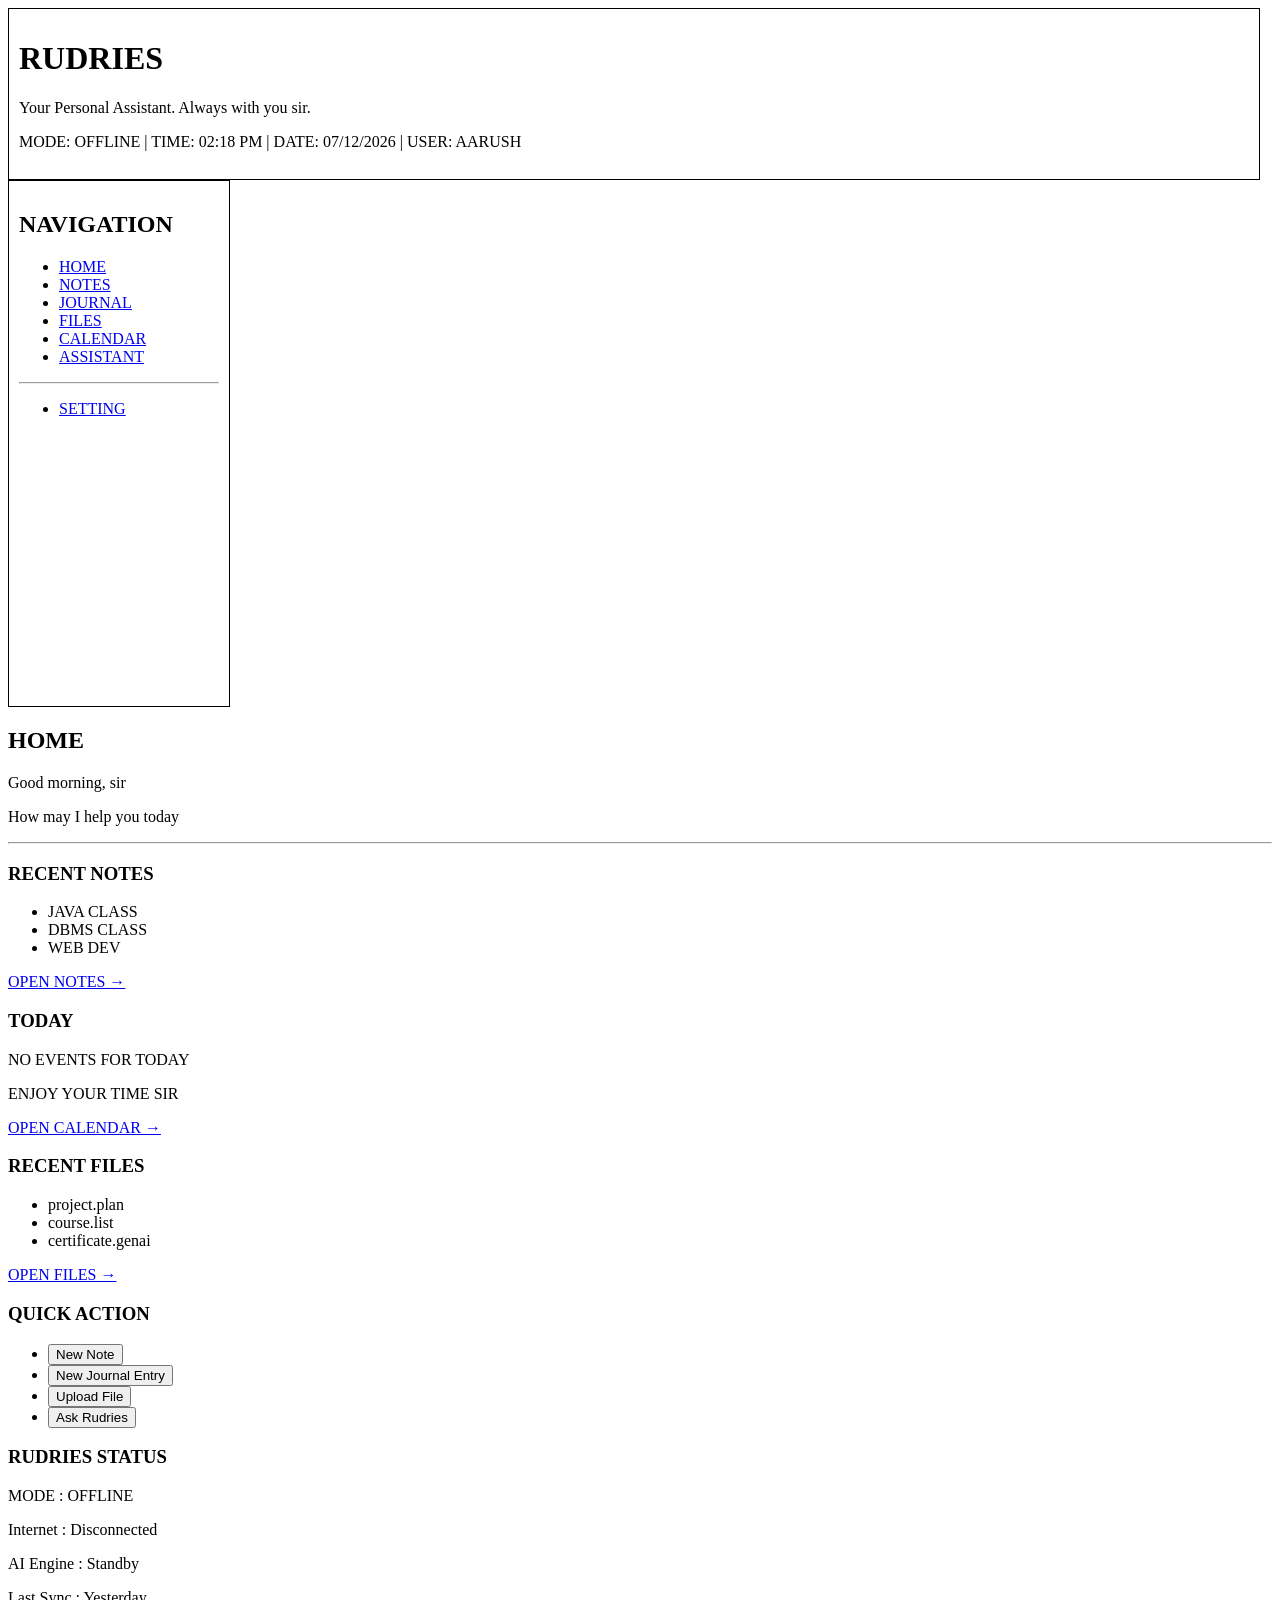
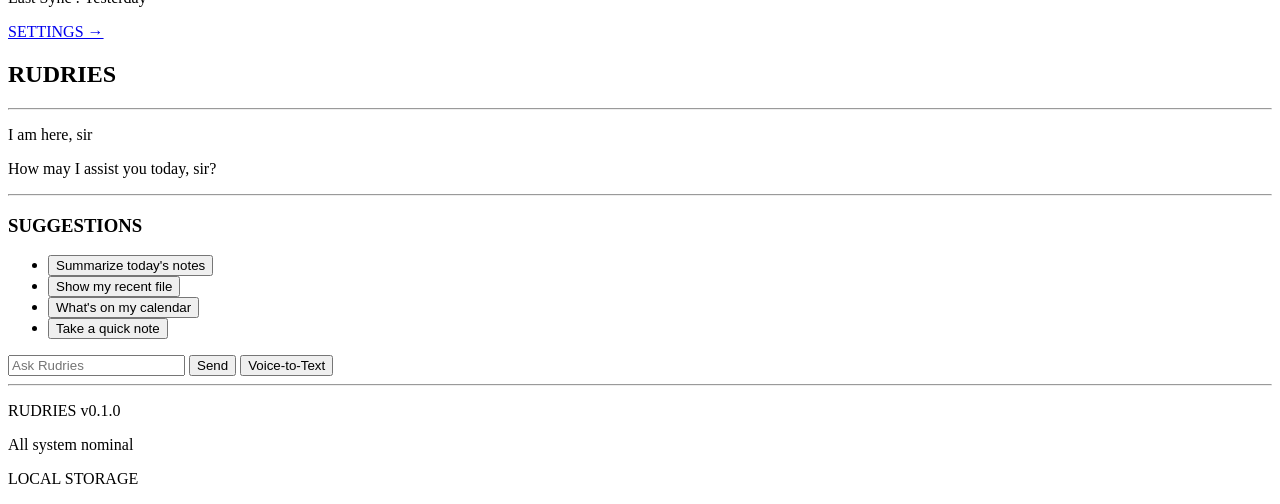
==== Index.html @ 638123f6 "Build RUDRIES home page with semantic HTML structure" ====
<!DOCTYPE html>
<html lang="en">
<head>
    <title>RUDRIES</title>
</head>
<body>

<!-- THIS IS THE HEADER BAR -->
<header style="width: 1230px; height: 150px; border: 1.5px solid black; background-color: white; padding: 10px;">
    
    <h1>RUDRIES</h1>
    <p>Your Personal Assistant. Always with you sir. </p>

    <p>
        MODE: OFFLINE | TIME: 02:18 PM | DATE: 07/12/2026 | USER: AARUSH
    </p>

</header>



<!-- THIS IS THE NAV BAR -->


<nav class="vertical-nav"
            style="width: 200px; height: 505px; border: 1.5px solid black; background-color: white; padding: 10px;">

       <h2>NAVIGATION</h2>

        <ul>
            <li><a href="#">HOME</a></li>      <!--HOME-->
            <li><a href="#">NOTES</a></li>      <!--NOTES-->
            <li><a href="#">JOURNAL</a></li>    <!--JOURNAL-->
            <li><a href="#">FILES</a></li>      <!--FILEA-->
            <li><a href="#">CALENDAR</a></li>   <!--CALENDAR-->
            <li><a href="#">ASSISTANT</a></li>  <!--ASSISTANT-->
        </ul>

        <hr>

        <ul>
            <li><a href="#">SETTING</a></li>  <!--SETTINGS-->
        </ul>

</nav>




<!-- THIS IS THE MAIN BLOCK -->
<main>
    <h2>HOME</h2>
        <p>
        Good morning, sir
        </p>
        <p>
        How may I help you today
        </p>
    <hr>

    <section>

        <h3>RECENT NOTES</h3>
            <ul>
                <li>JAVA CLASS</li>
                <li>DBMS CLASS</li>
                <li>WEB DEV</li>
            </ul>
            <a href="#">OPEN NOTES &rarr;</a>   <!--NOTES-->
    
    </section>

    
    <section>
        <h3>TODAY</h3>
            <p>
                NO EVENTS FOR TODAY
            </p>
            <p>
                ENJOY YOUR TIME SIR
            </p>
            <a href="#">OPEN CALENDAR &rarr;</a>   <!--CALENDAR-->

    </section>

    <section>
        <h3>RECENT FILES</h3>
            <ul>
                <li>project.plan</li>
                <li>course.list</li>
                <li>certificate.genai</li>
            </ul>
            <a href="#">OPEN FILES &rarr;</a>   <!--FILES-->

    </section>

    <section>

        <h3>QUICK ACTION</h3>
            <ul>
                <li><button>New Note</button></li>
                <li><button>New Journal Entry</button></li>
                <li><button>Upload File</button></li>
                <li><button>Ask Rudries</button></li>
            </ul>

    </section>

    <section>

        <h3>RUDRIES STATUS</h3>
            <p>MODE : OFFLINE</p>
            <p>Internet : Disconnected</p>
            <p>AI Engine : Standby</p>
            <p>Last Sync : Yesterday</p>
            <a href="#">SETTINGS &rarr;</a>    <!--SETTING-->
    
    </section>

    

</main>


<!-- RIGHT BLOCK FOR AI ASSIST -->
 <aside>
        <h2>RUDRIES</h2>

        <hr>
            <p>
                I am here, sir
            </p>
            <p>
                How may I assist you today, sir?
            </p>
        <hr>
        
        <h3>SUGGESTIONS</h3>
            <ul>
                <li><button>Summarize today's notes</button></li>
                <li><button>Show my recent file</button></li>
                <li><button>What's on my calendar</button></li>
                <li><button>Take a quick note</button></li>
            </ul>

        <form>
            <input type="text" placeholder="Ask Rudries">
            <button type="submit">Send</button>
            <button type="button">Voice-to-Text</button>
        </form>
            
    <hr>
 </aside>

 <!-- FOOTER -->
<footer>
    <p>
        RUDRIES v0.1.0
    </p>
    <p>
        All system nominal
    </p>
    <p>
        LOCAL STORAGE
    </p>
</footer>


</body>


</html>
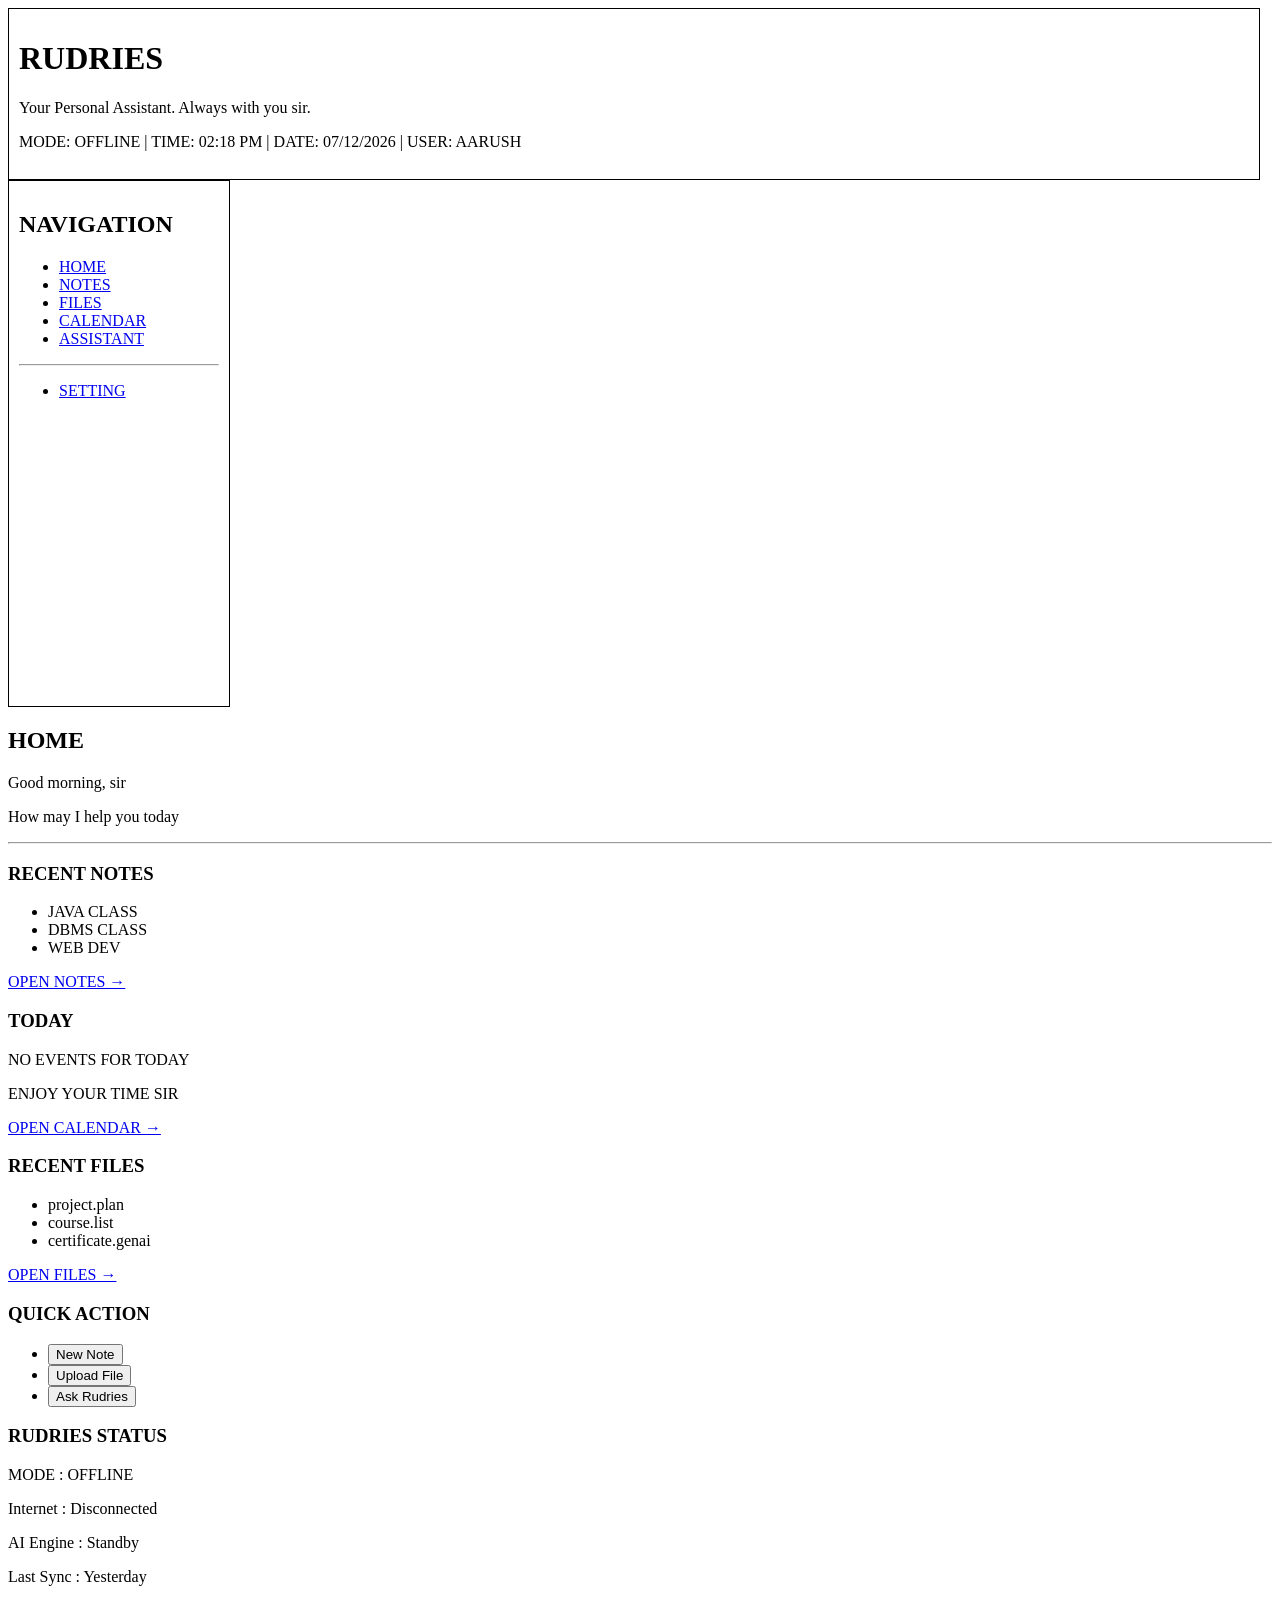
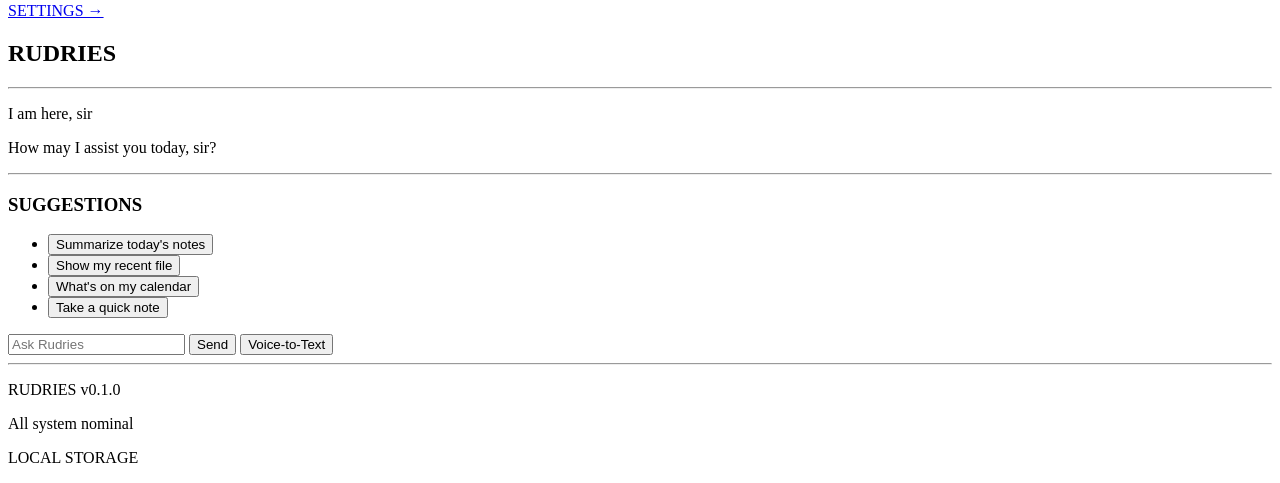
==== commit ae80aa90: "added the notes files for RUDRIES" ====
--- a/Index.html
+++ b/Index.html
@@ -30,8 +30,7 @@
         <ul>
             <li><a href="#">HOME</a></li>      <!--HOME-->
             <li><a href="#">NOTES</a></li>      <!--NOTES-->
-            <li><a href="#">JOURNAL</a></li>    <!--JOURNAL-->
-            <li><a href="#">FILES</a></li>      <!--FILEA-->
+            <li><a href="#">FILES</a></li>      <!--FILES-->
             <li><a href="#">CALENDAR</a></li>   <!--CALENDAR-->
             <li><a href="#">ASSISTANT</a></li>  <!--ASSISTANT-->
         </ul>
@@ -99,7 +98,6 @@
         <h3>QUICK ACTION</h3>
             <ul>
                 <li><button>New Note</button></li>
-                <li><button>New Journal Entry</button></li>
                 <li><button>Upload File</button></li>
                 <li><button>Ask Rudries</button></li>
             </ul>
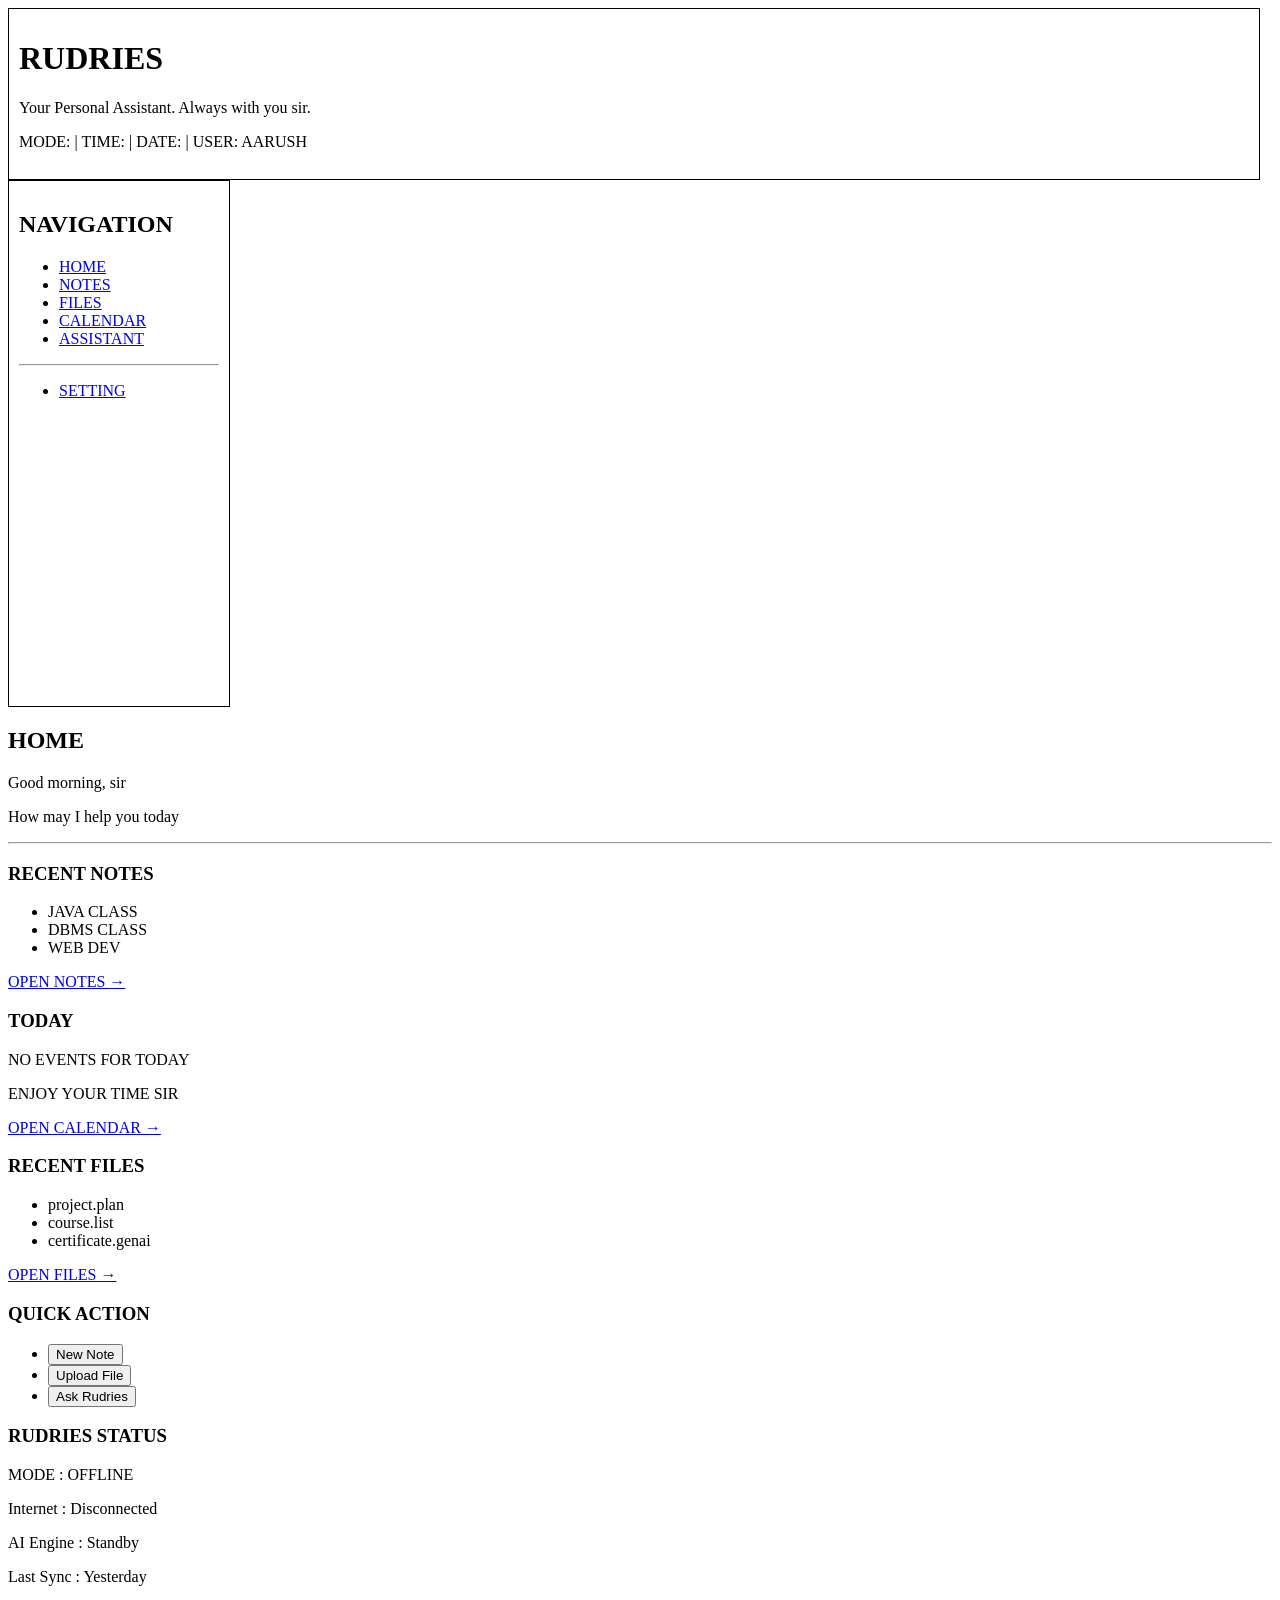
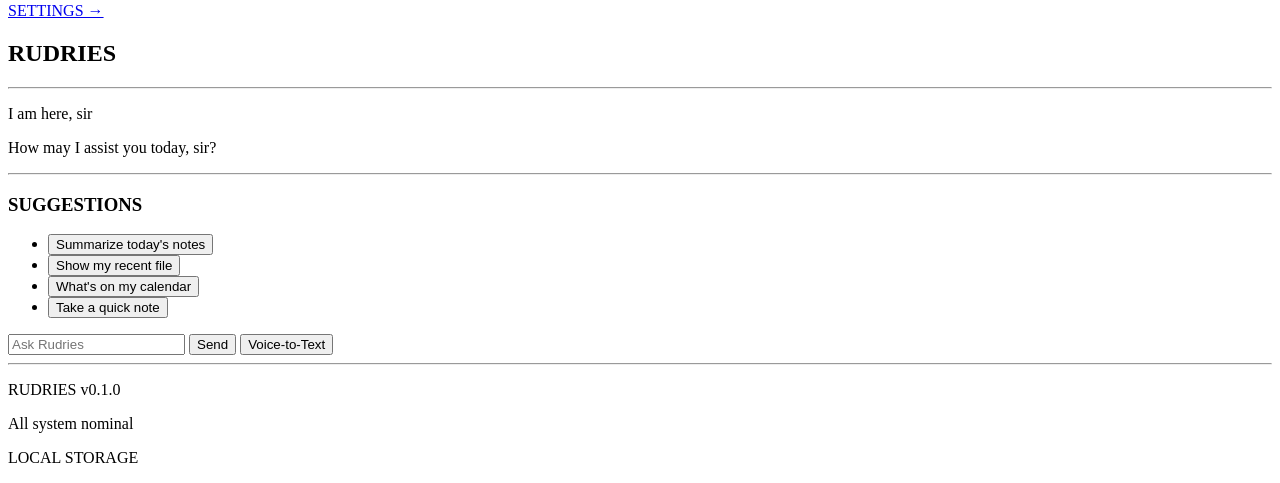
==== commit 7b8f08ae: "added header in Files.html and did minor changes in Index.html and Notes.html" ====
--- a/Index.html
+++ b/Index.html
@@ -12,7 +12,7 @@
     <p>Your Personal Assistant. Always with you sir. </p>
 
     <p>
-        MODE: OFFLINE | TIME: 02:18 PM | DATE: 07/12/2026 | USER: AARUSH
+        MODE: | TIME:  | DATE:  | USER: AARUSH
     </p>
 
 </header>
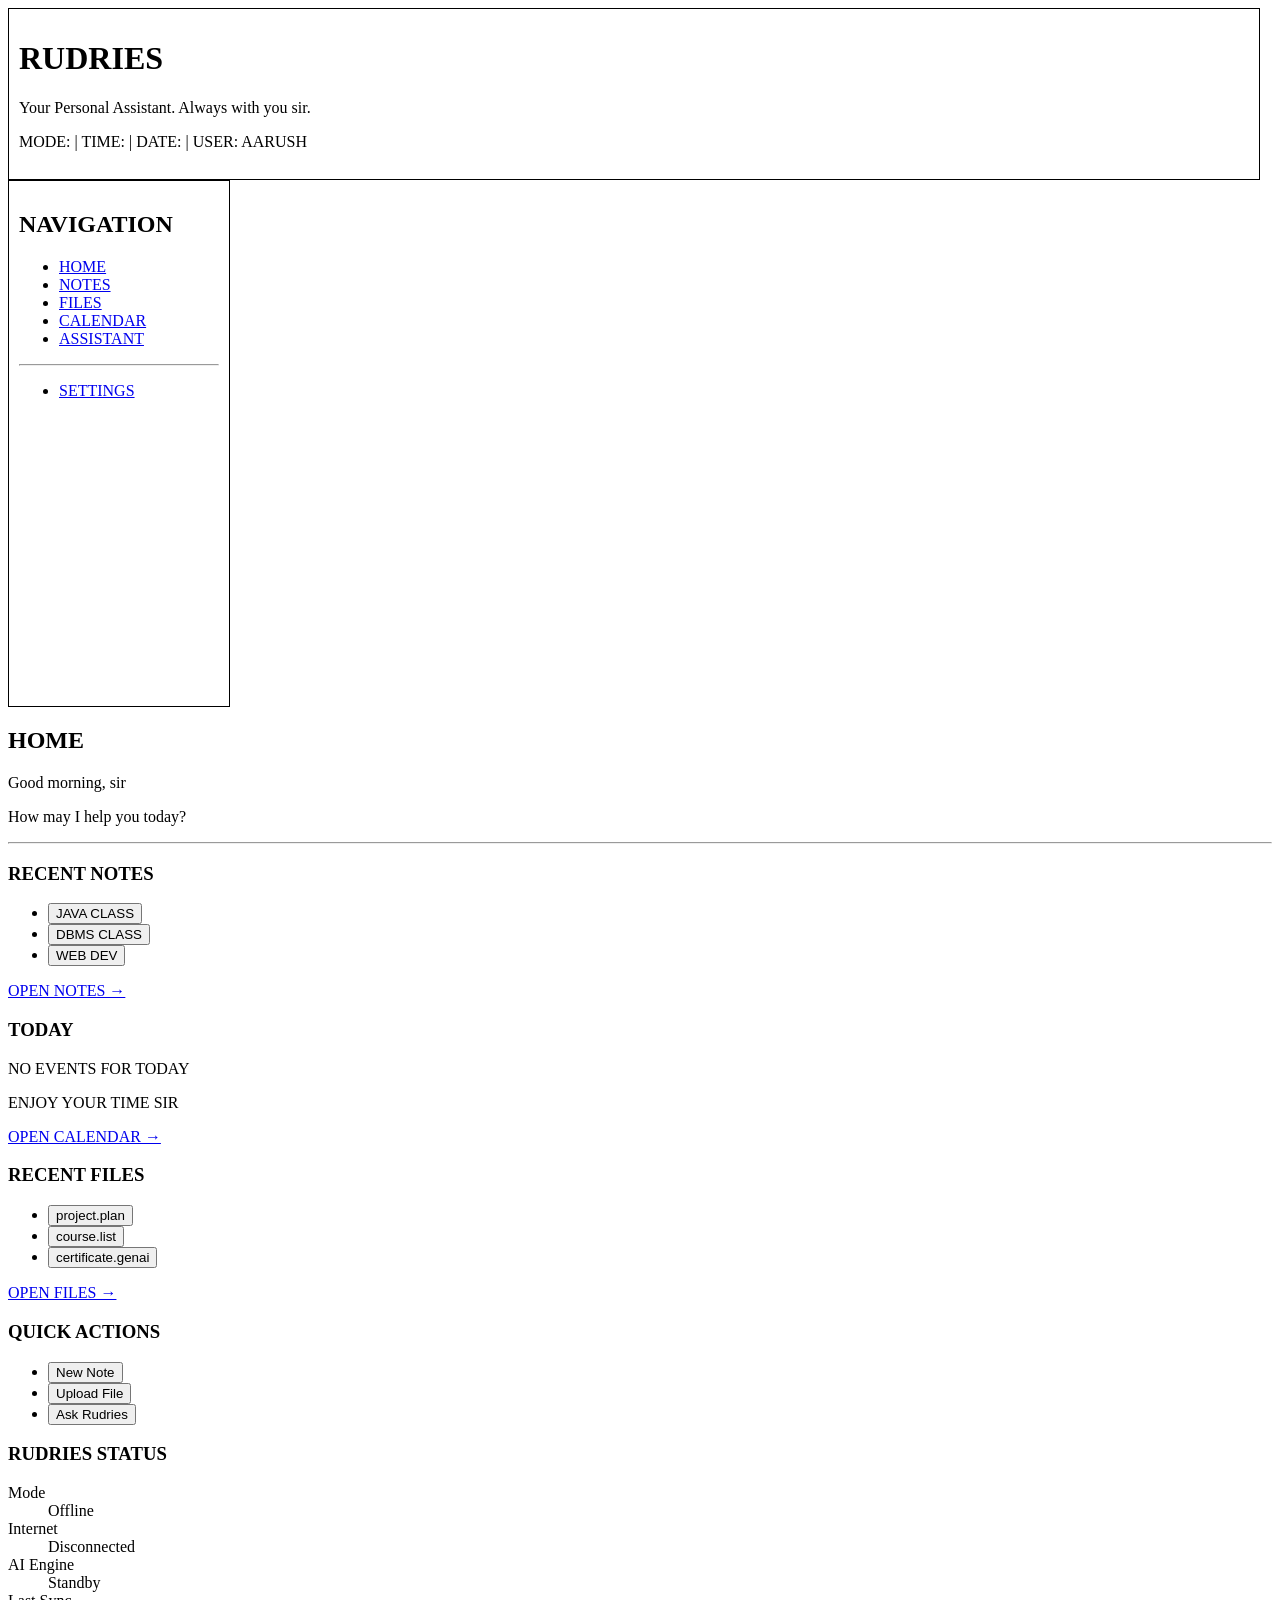
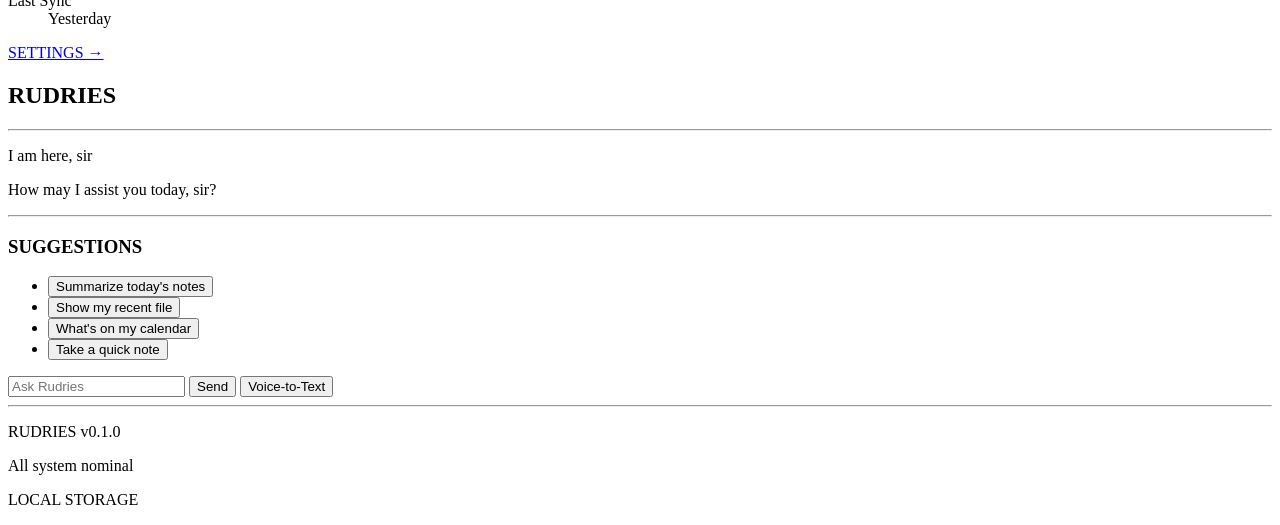
==== commit 6acf70bb: "Refine home page structure and dashboard interactions" ====
--- a/Index.html
+++ b/Index.html
@@ -38,7 +38,7 @@
         <hr>
 
         <ul>
-            <li><a href="#">SETTING</a></li>  <!--SETTINGS-->
+            <li><a href="#">SETTINGS</a></li>  <!--SETTINGS-->
         </ul>
 
 </nav>
@@ -49,21 +49,20 @@
 <!-- THIS IS THE MAIN BLOCK -->
 <main>
     <h2>HOME</h2>
-        <p>
-        Good morning, sir
-        </p>
-        <p>
-        How may I help you today
-        </p>
+    <section>
+        <p>Good morning, sir</p>
+        <p>How may I help you today?</p>
+    </section>
+        
     <hr>
 
     <section>
 
         <h3>RECENT NOTES</h3>
             <ul>
-                <li>JAVA CLASS</li>
-                <li>DBMS CLASS</li>
-                <li>WEB DEV</li>
+                <li><button>JAVA CLASS</button></li>
+                <li><button>DBMS CLASS</button></li>
+                <li><button>WEB DEV</button></li>
             </ul>
             <a href="#">OPEN NOTES &rarr;</a>   <!--NOTES-->
     
@@ -85,9 +84,9 @@
     <section>
         <h3>RECENT FILES</h3>
             <ul>
-                <li>project.plan</li>
-                <li>course.list</li>
-                <li>certificate.genai</li>
+                <li><button>project.plan</button></li>
+                <li><button>course.list</button></li>
+                <li><button>certificate.genai</button></li>
             </ul>
             <a href="#">OPEN FILES &rarr;</a>   <!--FILES-->
 
@@ -95,7 +94,7 @@
 
     <section>
 
-        <h3>QUICK ACTION</h3>
+        <h3>QUICK ACTIONS</h3>
             <ul>
                 <li><button>New Note</button></li>
                 <li><button>Upload File</button></li>
@@ -105,14 +104,23 @@
     </section>
 
     <section>
+        <h3>RUDRIES STATUS</h3>
 
-        <h3>RUDRIES STATUS</h3>
-            <p>MODE : OFFLINE</p>
-            <p>Internet : Disconnected</p>
-            <p>AI Engine : Standby</p>
-            <p>Last Sync : Yesterday</p>
-            <a href="#">SETTINGS &rarr;</a>    <!--SETTING-->
+        <dl>
+            <dt>Mode</dt>
+            <dd>Offline</dd>
+
+            <dt>Internet</dt>
+            <dd>Disconnected</dd>
+
+            <dt>AI Engine</dt>
+            <dd>Standby</dd>
+
+            <dt>Last Sync</dt>
+            <dd>Yesterday</dd>
+        </dl>    
     
+        <a href="#">SETTINGS &rarr;</a>
     </section>
 
     
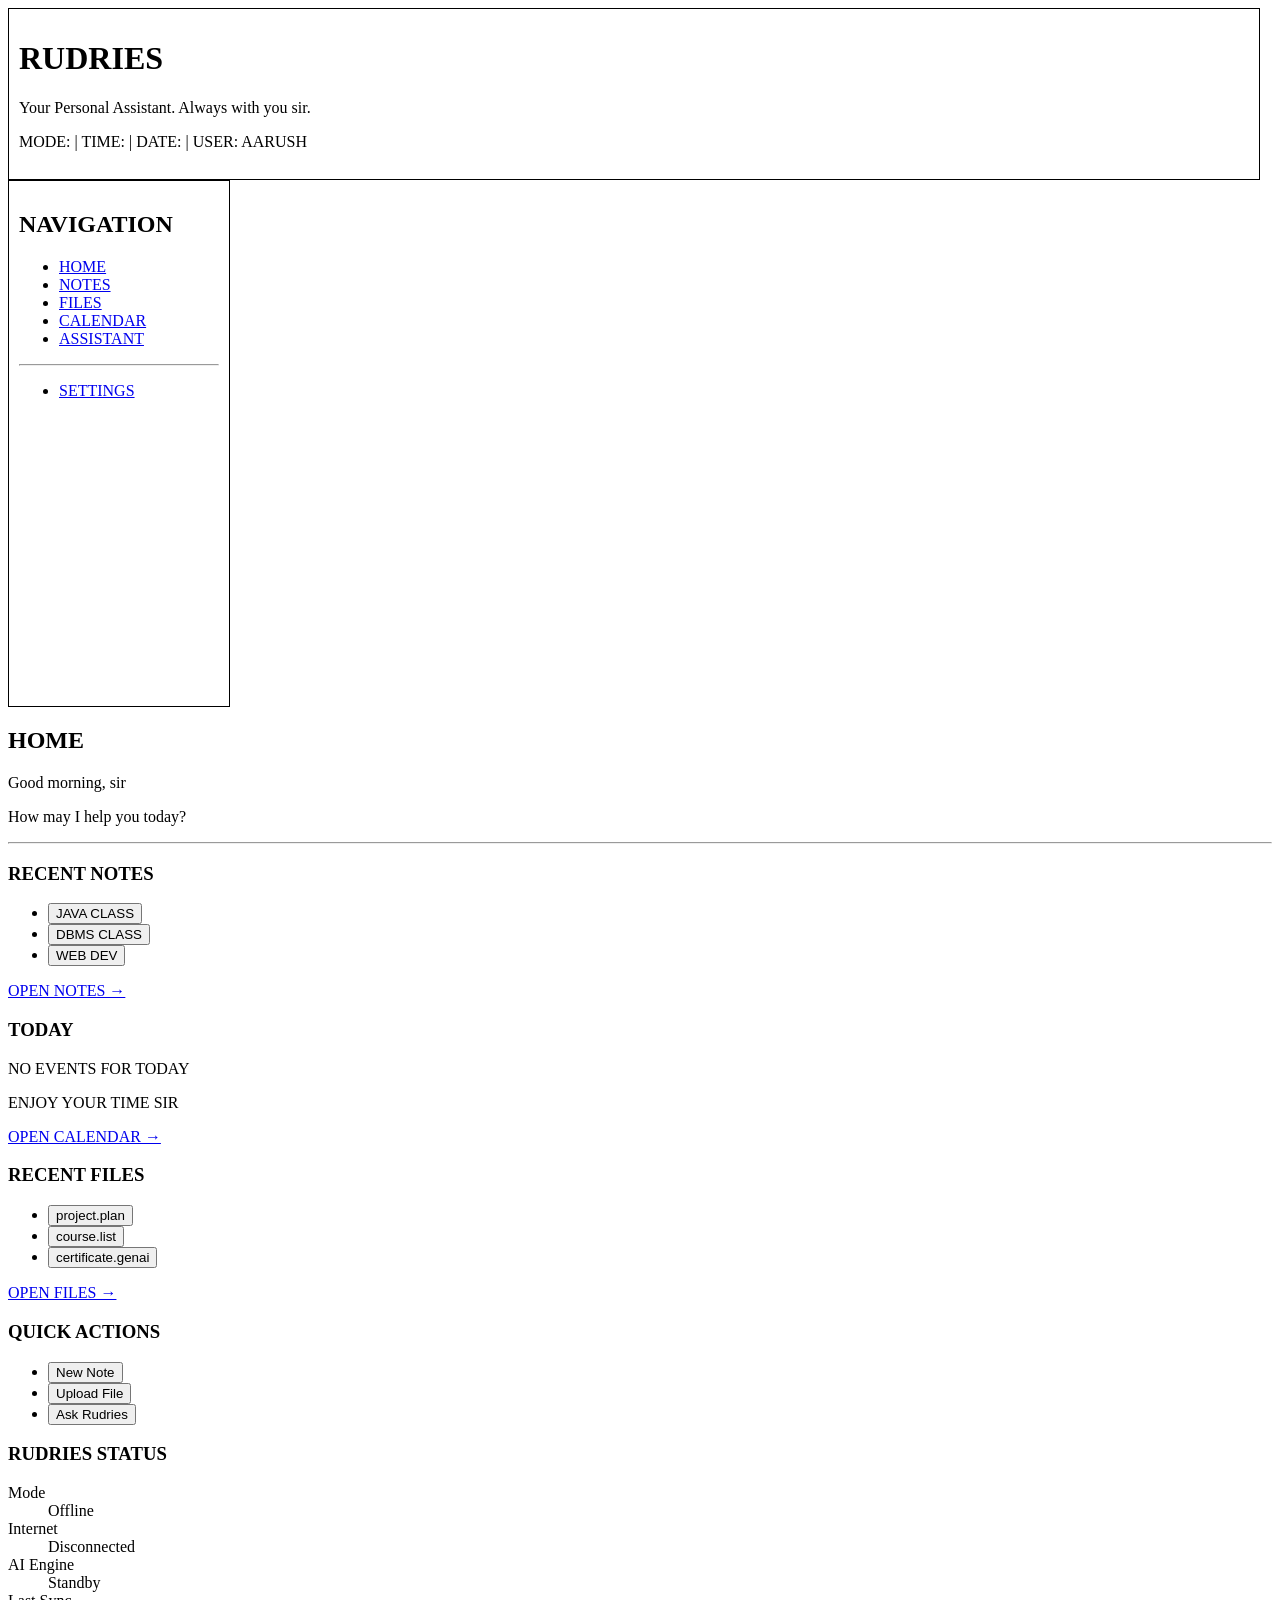
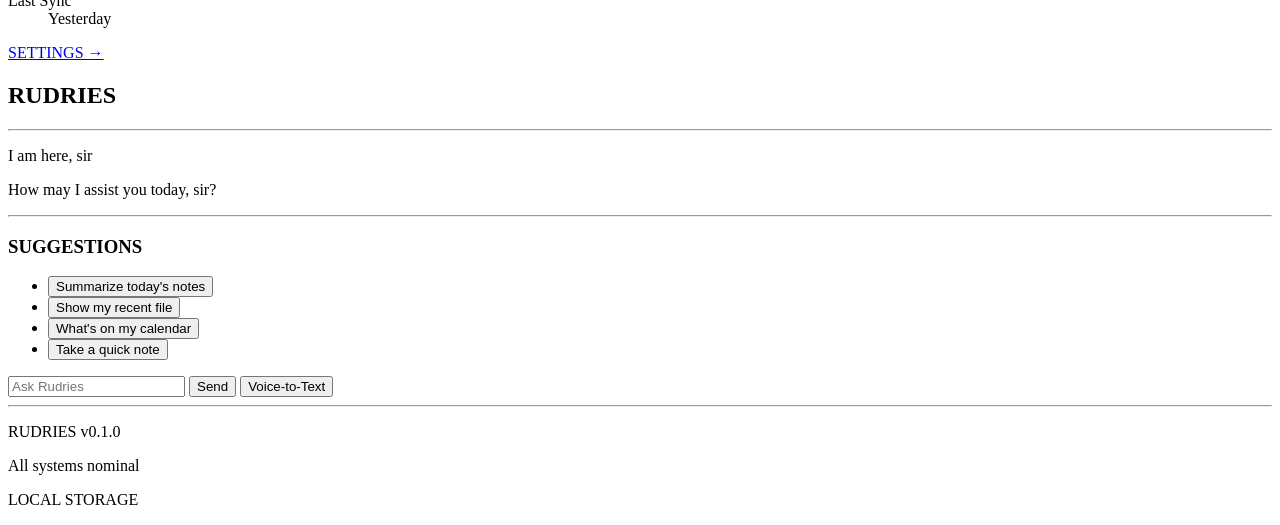
==== commit 4e409282: "Fix minor HTML structure and consistency issues" ====
--- a/Index.html
+++ b/Index.html
@@ -160,15 +160,9 @@
 
  <!-- FOOTER -->
 <footer>
-    <p>
-        RUDRIES v0.1.0
-    </p>
-    <p>
-        All system nominal
-    </p>
-    <p>
-        LOCAL STORAGE
-    </p>
+    <p>RUDRIES v0.1.0</p>
+    <p>All systems nominal</p>
+    <p>LOCAL STORAGE</p>
 </footer>
 
 
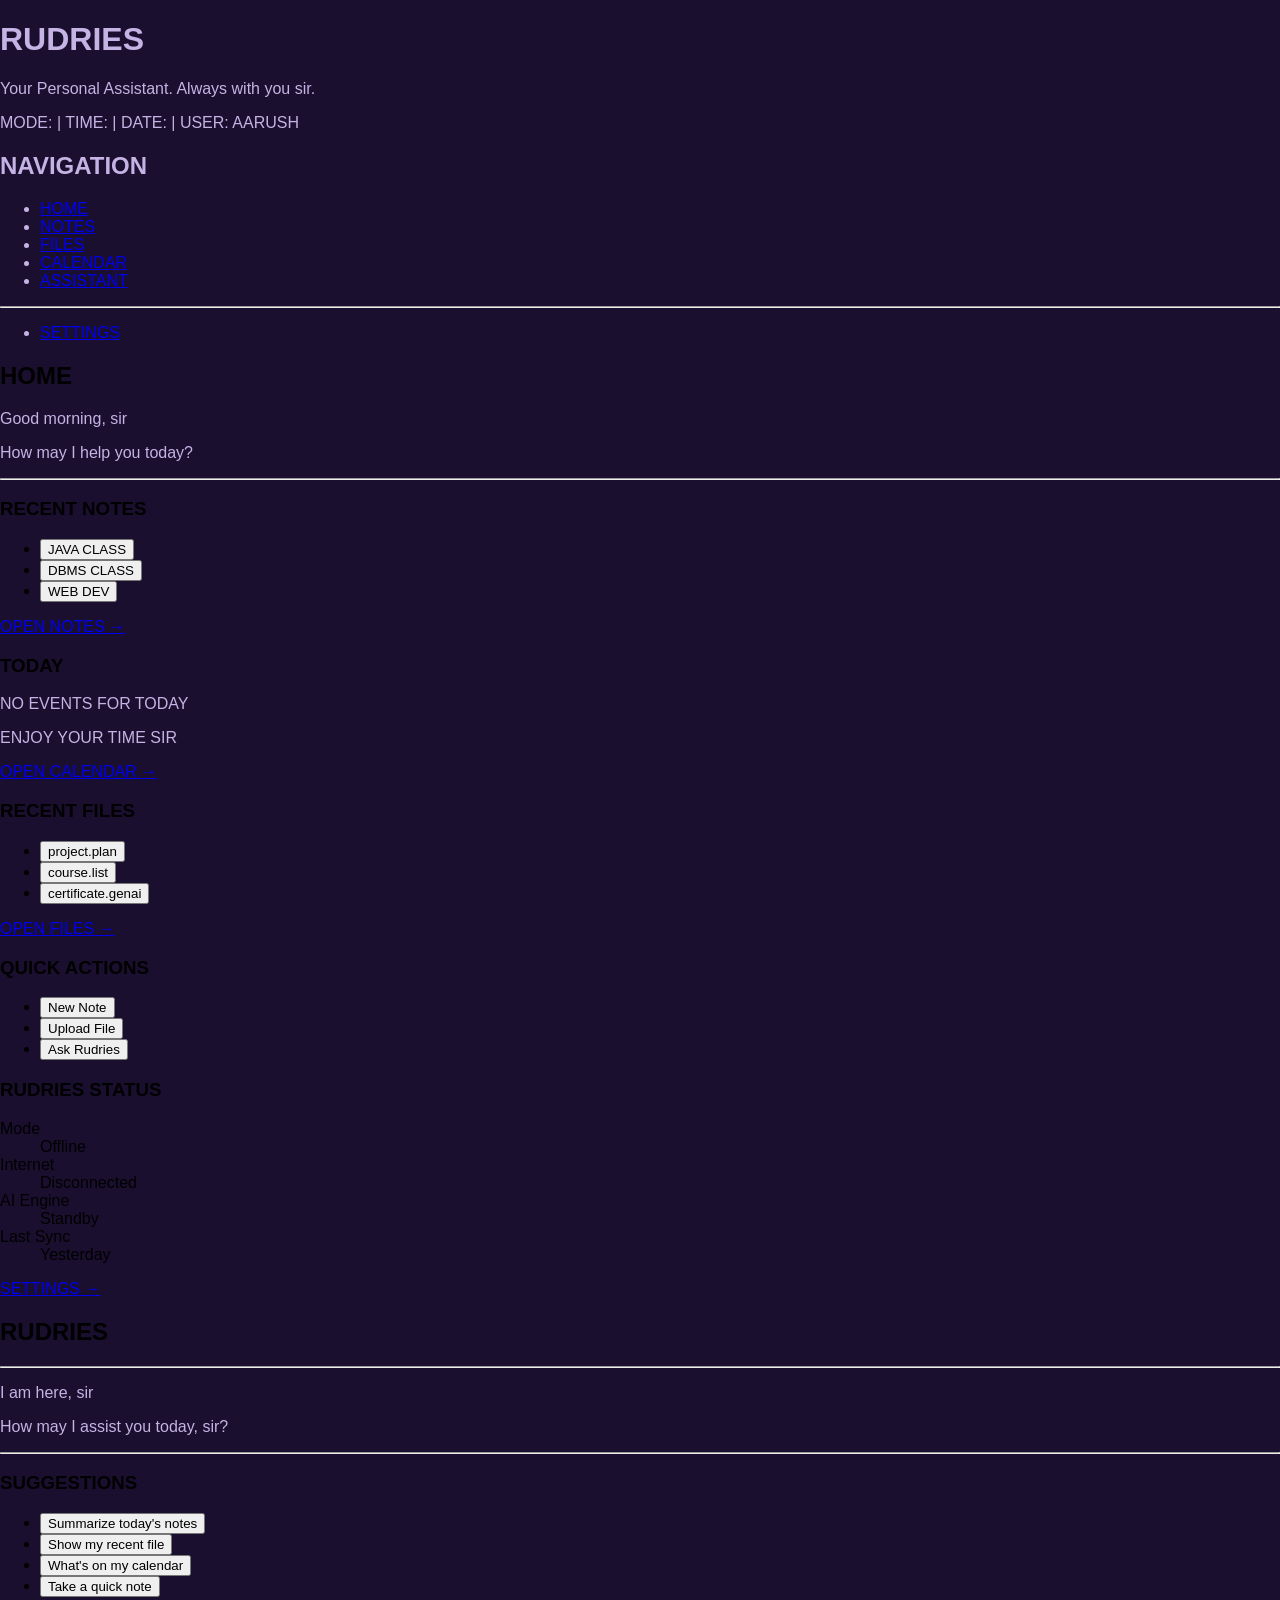
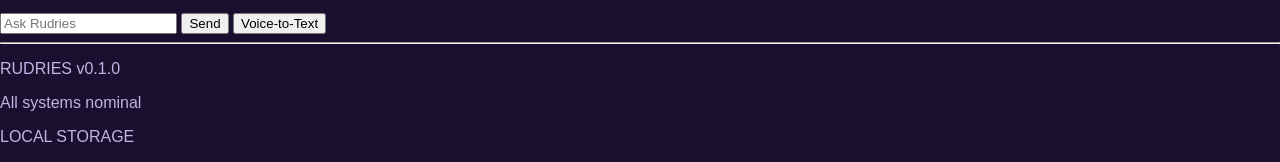
==== commit 0c673680: "Poking around css" ====
--- a/Index.html
+++ b/Index.html
@@ -3,10 +3,12 @@
 <head>
     <title>RUDRIES</title>
 </head>
+<link rel="stylesheet" href="style.css">
 <body>
 
 <!-- THIS IS THE HEADER BAR -->
-<header style="width: 1230px; height: 150px; border: 1.5px solid black; background-color: white; padding: 10px;">
+<header>
+    <!--style="width: 1230px; height: 150px; border: 1.5px solid black; background-color: white; padding: 10px;"-->
     
     <h1>RUDRIES</h1>
     <p>Your Personal Assistant. Always with you sir. </p>
@@ -22,9 +24,9 @@
 <!-- THIS IS THE NAV BAR -->
 
 
-<nav class="vertical-nav"
-            style="width: 200px; height: 505px; border: 1.5px solid black; background-color: white; padding: 10px;">
-
+<nav >
+<!-- class="vertical-nav"
+            style="width: 200px; height: 505px; border: 1.5px solid black; background-color: white; padding: 10px;" -->
        <h2>NAVIGATION</h2>
 
         <ul>
--- a/style.css
+++ b/style.css
@@ -0,0 +1,34 @@
+body {
+    background-color: #1A0F2E;
+    font-family: Arial, sans-serif;
+    margin: 0;
+    padding: 0;
+}
+header{
+    background-color: #1A0F2E;
+}
+h1{
+    color: #c4b3e4;
+}
+p{
+    color: #c4b3e4;
+}
+
+
+nav {
+    background-color: #1A0F2E;
+    h2{
+        color: #c4b3e4;
+    }
+    /* padding: 10px; */
+    /* style="width: 200px; height: 505px; border: 1.5px solid black; background-color: white; padding: 10px;" */
+
+        li{
+            button{
+                background-color: #1A0F2E;
+                color: #c4b3e4;
+            }
+            color: #c4b3e4;
+        }
+
+}
